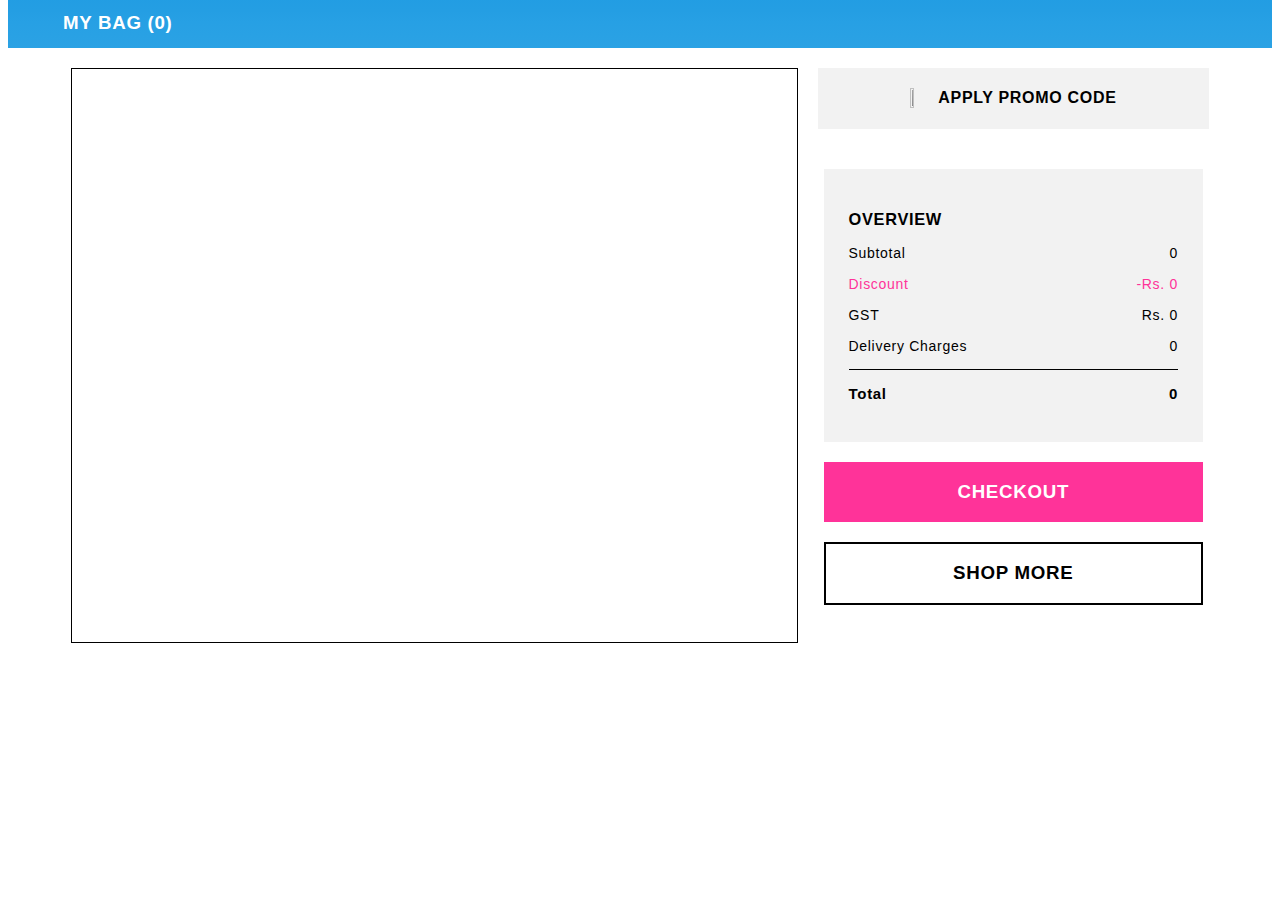
==== Cart.html @ 1f416315 "day-4 files added" ====
<!DOCTYPE html>
<html lang="en">
<head>
    <meta charset="UTF-8">
    <meta http-equiv="X-UA-Compatible" content="IE=edge">
    <meta name="viewport" content="width=device-width, initial-scale=1.0">
    <title>My Cart</title>
    <link rel="stylesheet" href="cart.css">
    <!-- <link rel="stylesheet" href="styles.css"> -->
</head>
<body>
    <div class="sephora">
        <img src="https://cdn07.nnnow.com/web-images/master/navtree_metaData/59b2657be4b0e6b6e16a9180/1548053082431/se.png" alt="">
    </div>
    <div class="my-bag">
        <h3>MY BAG (<span>0</span>)</h3>
    </div>
    <div class="main">
        <div class="main-left"></div>
        <div class="main-right">
            <div class="promo">
                <img src="https://static.nnnow.com/client/assets/images/promotions/icon_promo.png" alt="">
                <h4>APPLY PROMO CODE</h4>
            </div>
            <div class="bill">
                <h3>OVERVIEW</h3>
                <div class="sub-total">
                    <span>Subtotal</span>
                    <span>0</span>
                </div>
                <div class="discount">
                    <span>Discount</span>
                    <span>-Rs. 0</span>
                </div>
                <div class="GST">
                    <span>GST</span>
                    <span>Rs. 0</span>
                </div>
                <div class="delivery">
                    <span>Delivery Charges</span>
                    <span>0</span>
                </div>
                <div class="total">
                    <span>Total</span>
                    <span>0</span>
                </div>
                
            </div>
            <div class="checkout">
                <h3>CHECKOUT</h3>
            </div>
            <div class="shop-more">
                <h3>SHOP MORE</h3>
            </div>
            <div class="ad">
                <img src="https://static.nnnow.com/mybag_offer_banner.jpg" alt="">
            </div>
        </div>
    </div>
</body>
</html>
---- cart.css ----
*{
    font-family: Avenir-Next, sans-serif;
    box-sizing: border-box;
    scroll-behavior: smooth;
    letter-spacing: 0.7px;
}
.my-bag{
    height:50px;
    display: flex;
    margin: auto;
    background: linear-gradient(180deg,#229de3,#249ee3,#27a0e4,#29a1e4,#2ba2e4);
    color: #fff;
    align-items: center;
}
.my-bag>h3{
    margin-left: 55px;
}
.sephora{
    margin-top: -10px;;
}
.sephora>img{
    display: block;
    width:9%;
    margin-left: 55px;
}
.main{
    width:90%;
    margin: auto;
    display: flex;
    gap:20px;
    margin-top: 20px;
}
.main-left{
    width:65%;
    border:1px solid black;
}
.main-right{
    width:35%;
}
.promo{
    width:100%;
    display: flex;
    justify-content:center;
    gap:5px;
    background-color: #f2f2f2;
}
.promo>img{
    width:6%;
    height:50%;
    margin-top: 20px;
}
.bill{
    padding:25px;
    width:97%;
    margin: auto;
    font-size: 14px;
    margin-top: 40px;
    background-color: #f2f2f2;
}
.sub-total, .discount, .delivery, .GST, .total{
    display: flex;
    justify-content: space-between;
    margin-bottom: 15px;
}
.discount{
    color:#f39;
}
.delivery{
    border-bottom: 1px solid black;
    padding-bottom: 15px;
}
.total{
    font-size: 15px;
    font-weight: bolder;
}
.checkout{
    width:97%;
    background-color: #f39;
    color:white;
    text-align: center;
    display: flex;
    justify-content: center;
    margin: auto;
    margin-top: 20px;
}
.shop-more{
    width:97%;
    text-align: center;
    display: flex;
    justify-content: center;
    margin: auto;
    margin-top: 20px;
    border:2px solid black;
}
.ad{
    width:97%;
    margin: auto;
    margin-top: 20px;
}
.ad>img{
    width:100%;
}
---- styles.css ----
*{
    font-family: Avenir-Next, sans-serif;
    box-sizing: border-box;
    scroll-behavior: smooth;
    letter-spacing: 0.7px;
}
.top > div {
  display: flex;
  align-items: center;
}
.top {
  display: flex;
  justify-content: space-evenly;
  background-color: rgb(247, 245, 245);
  margin-top: -10px;
  font-size: 14px;
  color: rgb(75, 74, 74);
}
.star > img {
  width: 40px;
}
.NNNOW {
  width: 120px;
}
.NNNOW > img {
  width: 100%;
}
.NNNOW::after,
.top > div:nth-child(6):after,
.top > div:nth-child(7):after {
  content: "|";
  position: relative;
  left: 25px;
  font-size: 20px;
  color: rgb(190, 186, 186);
}
.top > div:nth-child(2) > img {
  width: 10px;
  height: 15px;
}
.icon_p > img{
  margin-right: 10px;
  width: 18px;
  height: 18px;
}
.discount {
  width: 350px;
  text-align: center;
}
.grid1{
    display: grid;
    width:80%;
    margin: auto;
    margin-top: 120px;
    margin-right: 150px;
    grid-template-columns: repeat(6,1fr);
    gap:20px;
}
.grid1>img, .grid3>img{
    display:block;
    width:100%;
}
.landed, .sale {
    margin-top: 50px;
    margin: auto;
    margin-top: 70px;
}
.lazy{
  margin: auto;
  margin-top: -100px;
}
.pass{
    width:90%;
    margin: auto;
    margin-top: 50px;
}
.new, .diaries{
    margin-top: 30px;
}
.fav_brands{
  margin-top:-60px;
}
.landed>img, .lazy>img, .pass>img, .sale>img, .fav_brands>img{
    width:100%;
}
.carousel{
    display: flex;
    margin: auto;
    width:90%;
}
.youtube{
    display: flex;
    justify-content: flex-end;
}
.grid2{
    display: grid;
    width:90%;
    margin: auto;
    margin-top: 20px;
    grid-template-columns: repeat(3,1fr);
    gap:25px;
}
.grid2>img, .new>img, .grid4>img, .diaries>img, .grid5>div>img{
    display:block;
    width:100%;
}
.grid3{
    display: grid;
    width:80%;
    margin: auto;
    margin-top: 15px;
    grid-template-columns: repeat(6,1fr);
    gap:20px;
}
.grid4{
    width: 85%;
    margin:auto;
    display: grid;
    grid-template-columns: repeat(3,1fr);
    gap:20px;
}
.grid5{
    width:90%;
    margin: auto;
    display: grid;
    grid-template-columns: repeat(3,1fr);
    gap: 20px;
}
.grid5>div>h2, .grid5>div>h2+p{
    padding-left: 5px;
    margin-bottom: -10px;
}
#toTop{
    margin: auto;
    width:15%;
    text-align: center;
    font-weight:600;
    margin-top: 50px;
    padding:7px 15px;
    cursor:pointer;
    background-color: #abc72c;
}
.subscribe{
  background-color: rgb(228, 228, 222);
  padding-top: 50px;
  padding-bottom: 5px;
}
.subscribe>h2{
  margin: auto;
  text-align: center;
}
.subscribe>div{
  width:40%;
  margin: auto;
  margin-top: 10px;
  display: flex;
  justify-content: flex-start;
}
.subscribe input[type="text"]{
  width:70%;
  padding:15px 20px;
  border:none;
  font-size: 20px;
}
.subscribe input[type="submit"]{
  width: 30%;
  padding:15px;
  background-color: black;
  color: white;
  font-size: 20px;
  font-weight: bold;
}
.bottom-texts{
  text-align: center;
  width:90%;
  margin: auto;
  color: #656565;
}
.bottom-texts>p:nth-child(1){
  font-size: 14px;
  font-weight: bolder;  
  letter-spacing: 2px;
  margin-top: 60px;
}
.bottom-texts>p:nth-child(2), .bottom-texts>p:nth-child(4){
  font-size: 12px;
  line-height: 1.7;
}
.bottom-texts>p:nth-child(3), .bottom-texts>p:nth-child(5){
  font-size: 16px;
  font-weight: bold;
}
.bottom-texts>p:nth-child(5)~p{
  font-size: 12px;
  line-height: 1.7;
}
.socialmedia{
  display: flex;
  margin: auto;
  justify-content: center;
  gap:40px;
}
.socialLogo{
  display: flex;
  justify-content: center;
  gap: 40px;
  margin: auto;
}
.socialLogo>img{
  width: 2%;
}
.privacy{
  margin: auto;
  margin-top: 25px;
  margin-bottom: 25px;
  text-align: center;
  color: #656565;
  font-size: 13px;
  line-height: 1.7;
}
.privacy~h4{
  text-align: center;
  margin-top: 10px;
}
.brands{
  display: flex;
  text-align: center;
  margin: auto;
  justify-content: center;
  /* gap:20px; */
  width: 90%;
  cursor: pointer;
  font-size: .77778rem;
  line-height: 30px;
  color: #000;
  margin-top: -30px;
  position: relative;
}
.brands>p::after{
  content: "|";
  position: relative;
  left: 8px;
  margin-right: 12px;
  font-size: 18px;
  color: #000;
}
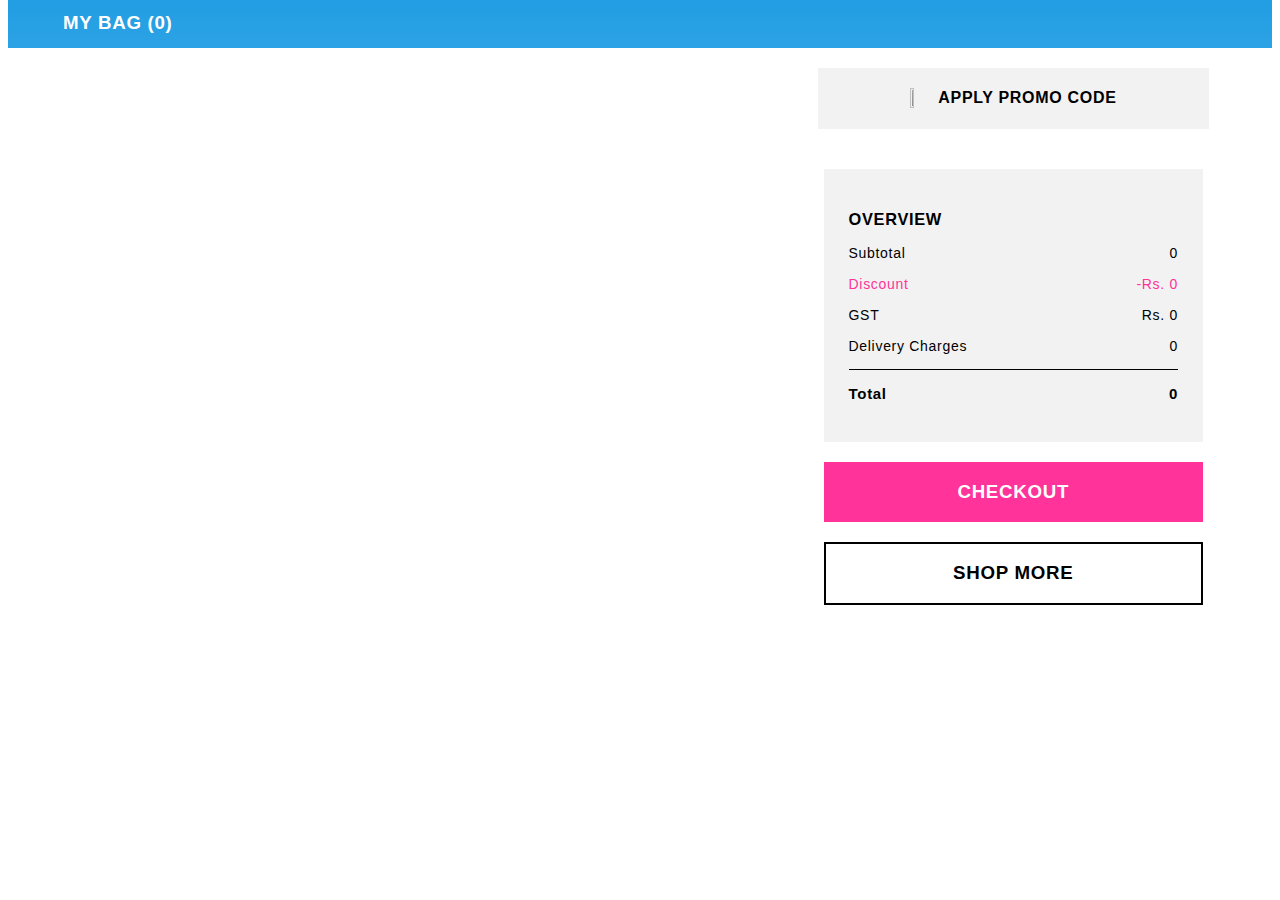
==== commit 09b79129: "day-5 files added" ====
--- a/Cart.html
+++ b/Cart.html
@@ -6,17 +6,19 @@
     <meta name="viewport" content="width=device-width, initial-scale=1.0">
     <title>My Cart</title>
     <link rel="stylesheet" href="cart.css">
-    <!-- <link rel="stylesheet" href="styles.css"> -->
 </head>
 <body>
     <div class="sephora">
-        <img src="https://cdn07.nnnow.com/web-images/master/navtree_metaData/59b2657be4b0e6b6e16a9180/1548053082431/se.png" alt="">
+        <a href="index.html"><img src="https://cdn07.nnnow.com/web-images/master/navtree_metaData/59b2657be4b0e6b6e16a9180/1548053082431/se.png" alt=""></a>
     </div>
     <div class="my-bag">
-        <h3>MY BAG (<span>0</span>)</h3>
+        <h3>MY BAG (<span class="total-items">0</span>)</h3>
     </div>
     <div class="main">
-        <div class="main-left"></div>
+        <div class="main-left">
+            <div class="added-product">
+            </div>
+        </div>
         <div class="main-right">
             <div class="promo">
                 <img src="https://static.nnnow.com/client/assets/images/promotions/icon_promo.png" alt="">
@@ -42,7 +44,7 @@
                 </div>
                 <div class="total">
                     <span>Total</span>
-                    <span>0</span>
+                    <span class="cart-total">0</span>
                 </div>
                 
             </div>
@@ -50,7 +52,7 @@
                 <h3>CHECKOUT</h3>
             </div>
             <div class="shop-more">
-                <h3>SHOP MORE</h3>
+                <a href="index.html"><h3>SHOP MORE</h3></a>
             </div>
             <div class="ad">
                 <img src="https://static.nnnow.com/mybag_offer_banner.jpg" alt="">
@@ -58,4 +60,6 @@
         </div>
     </div>
 </body>
-</html>+</html>
+<script src="data.js"></script>
+<script src="cart.js"></script>--- a/cart.css
+++ b/cart.css
@@ -18,7 +18,7 @@
 .sephora{
     margin-top: -10px;;
 }
-.sephora>img{
+.sephora img{
     display: block;
     width:9%;
     margin-left: 55px;
@@ -30,9 +30,13 @@
     gap:20px;
     margin-top: 20px;
 }
+input::-webkit-outer-spin-button,
+input::-webkit-inner-spin-button {
+  -webkit-appearance: none;
+  margin: 0;
+}
 .main-left{
     width:65%;
-    border:1px solid black;
 }
 .main-right{
     width:35%;
@@ -92,11 +96,70 @@
     margin-top: 20px;
     border:2px solid black;
 }
+.shop-more a{
+    text-decoration: none;
+    color: black;
+}
 .ad{
     width:97%;
     margin: auto;
     margin-top: 20px;
 }
-.ad>img{
+.ad img{
     width:100%;
 }
+.added-product{
+    display: grid;
+    border-bottom: 1px solid rgb(197, 196, 196);
+    padding-bottom: 20px;
+    grid-template-columns: repeat(3,1fr)
+}
+.details{
+    display: flex;
+    font-size: 12px;
+}
+.btns>button:hover{
+    color:#f39;
+    cursor: pointer;
+}
+.btns>button{
+    font-size: 11px;
+    background-color: white;
+    border: none;
+    border-bottom: 0.2px solid black;
+    padding:3px 0;
+    margin-right: 7px;
+    margin-top: 10px;
+}
+.prod-details{
+    width:350px;
+}
+.prod-details>h6{
+    font-size: 14px;
+    margin: 0;
+}
+.prod-details>h6~p{
+    margin-bottom: 2px;
+    margin-top: 5px;
+}
+.quantity{
+    padding-left: 100px;
+}
+.quantity>input{
+    width:40px;
+    height:40px;
+    margin:auto;
+    padding-left: 12px;
+    margin-top: 18px;
+    font-size: 14px;
+}
+.individual-price {
+    text-align: right;
+    padding-right: 30px;
+}
+.img{
+    width:70%;
+}
+.img>img{
+    width:80%;
+}